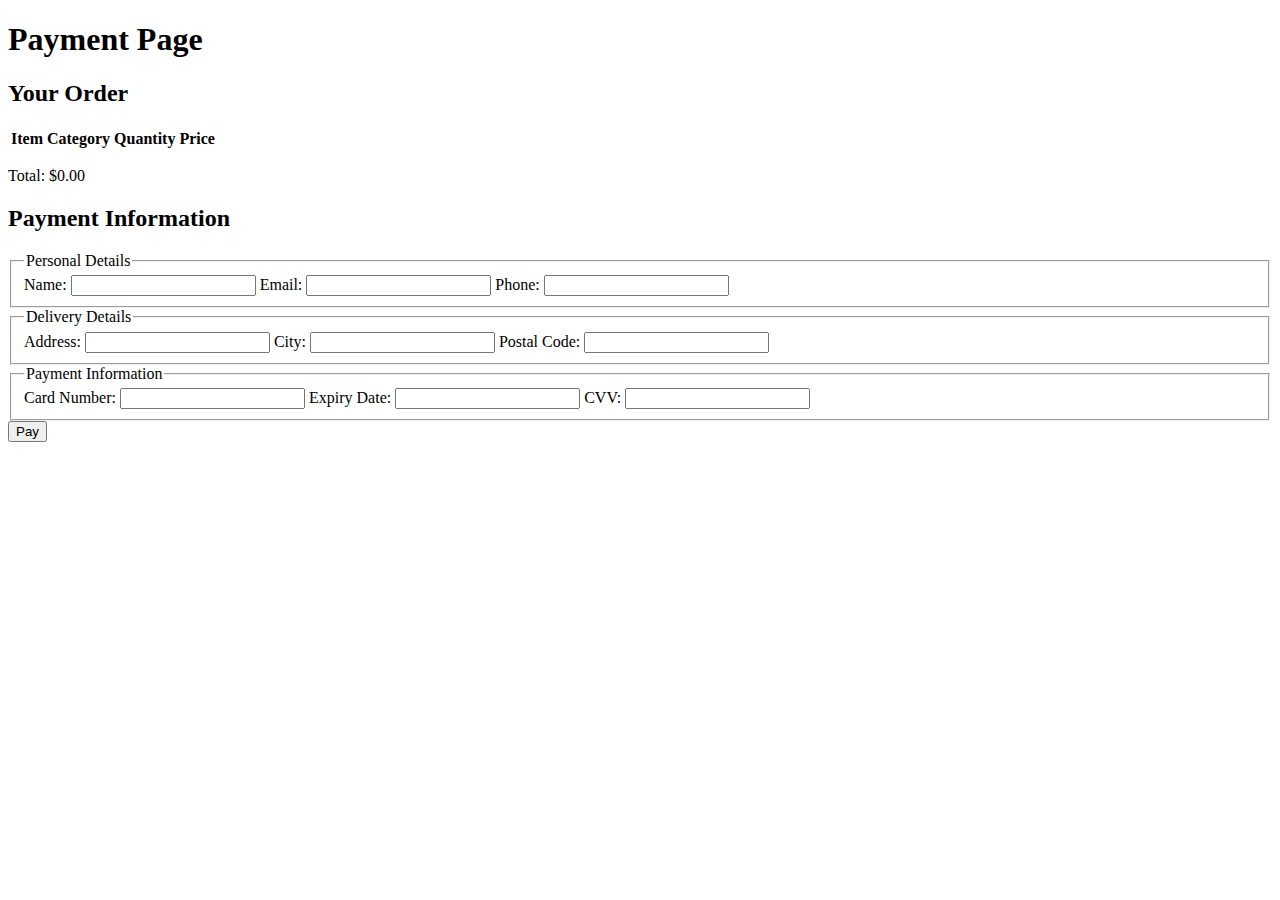
==== checkout.html @ 5de58504 "Add files via upload" ====
<!DOCTYPE html>
<html lang="en">
<head>
    <meta charset="UTF-8">
    <meta name="viewport" content="width=device-width, initial-scale=1.0">
    <title>Payment Page</title>
    <link rel="stylesheet" href="./checkout.css">
    <link rel="manifest" href="./manifest.json">
</head>
<body>
    <h1>Payment Page</h1>

    <section id="order-summary">
        <h2>Your Order</h2>
        <table id="order-table">
            <thead>
                <tr>
                    <th>Item</th>
                    <th>Category</th>
                    <th>Quantity</th>
                    <th>Price</th>
                </tr>
            </thead>
            <tbody>
                <!-- Order items will be displayed here -->
            </tbody>
        </table>
        <p>Total: <span id="total-price">$0.00</span></p>
    </section>

    <section id="payment-form">
        <h2>Payment Information</h2>
        <form id="payment-form">
            <fieldset>
                <legend>Personal Details</legend>
                <label for="name">Name:</label>
                <input type="text" id="name" name="name" required>
                <label for="email">Email:</label>
                <input type="email" id="email" name="email" required>
                <label for="phone">Phone:</label>
                <input type="tel" id="phone" name="phone" required>
            </fieldset>
            <fieldset>
                <legend>Delivery Details</legend>
                <label for="address">Address:</label>
                <input type="text" id="address" name="address" required>
                <label for="city">City:</label>
                <input type="text" id="city" name="city" required>
                <label for="postal-code">Postal Code:</label>
                <input type="text" id="postal-code" name="postal-code" required>
            </fieldset>
            <fieldset>
                <legend>Payment Information</legend>
                <label for="card-number">Card Number:</label>
                <input type="text" id="card-number" name="card-number" required>
                <label for="expiry-date">Expiry Date:</label>
                <input type="text" id="expiry-date" name="expiry-date" required>
                <label for="cvv">CVV:</label>
                <input type="text" id="cvv" name="cvv" required>
            </fieldset>
            <button type="submit">Pay</button>
        </form>
    </section>

    <p id="confirmation-message"></p>

    <script src="./checkout.js"></script>
</body>
</html>
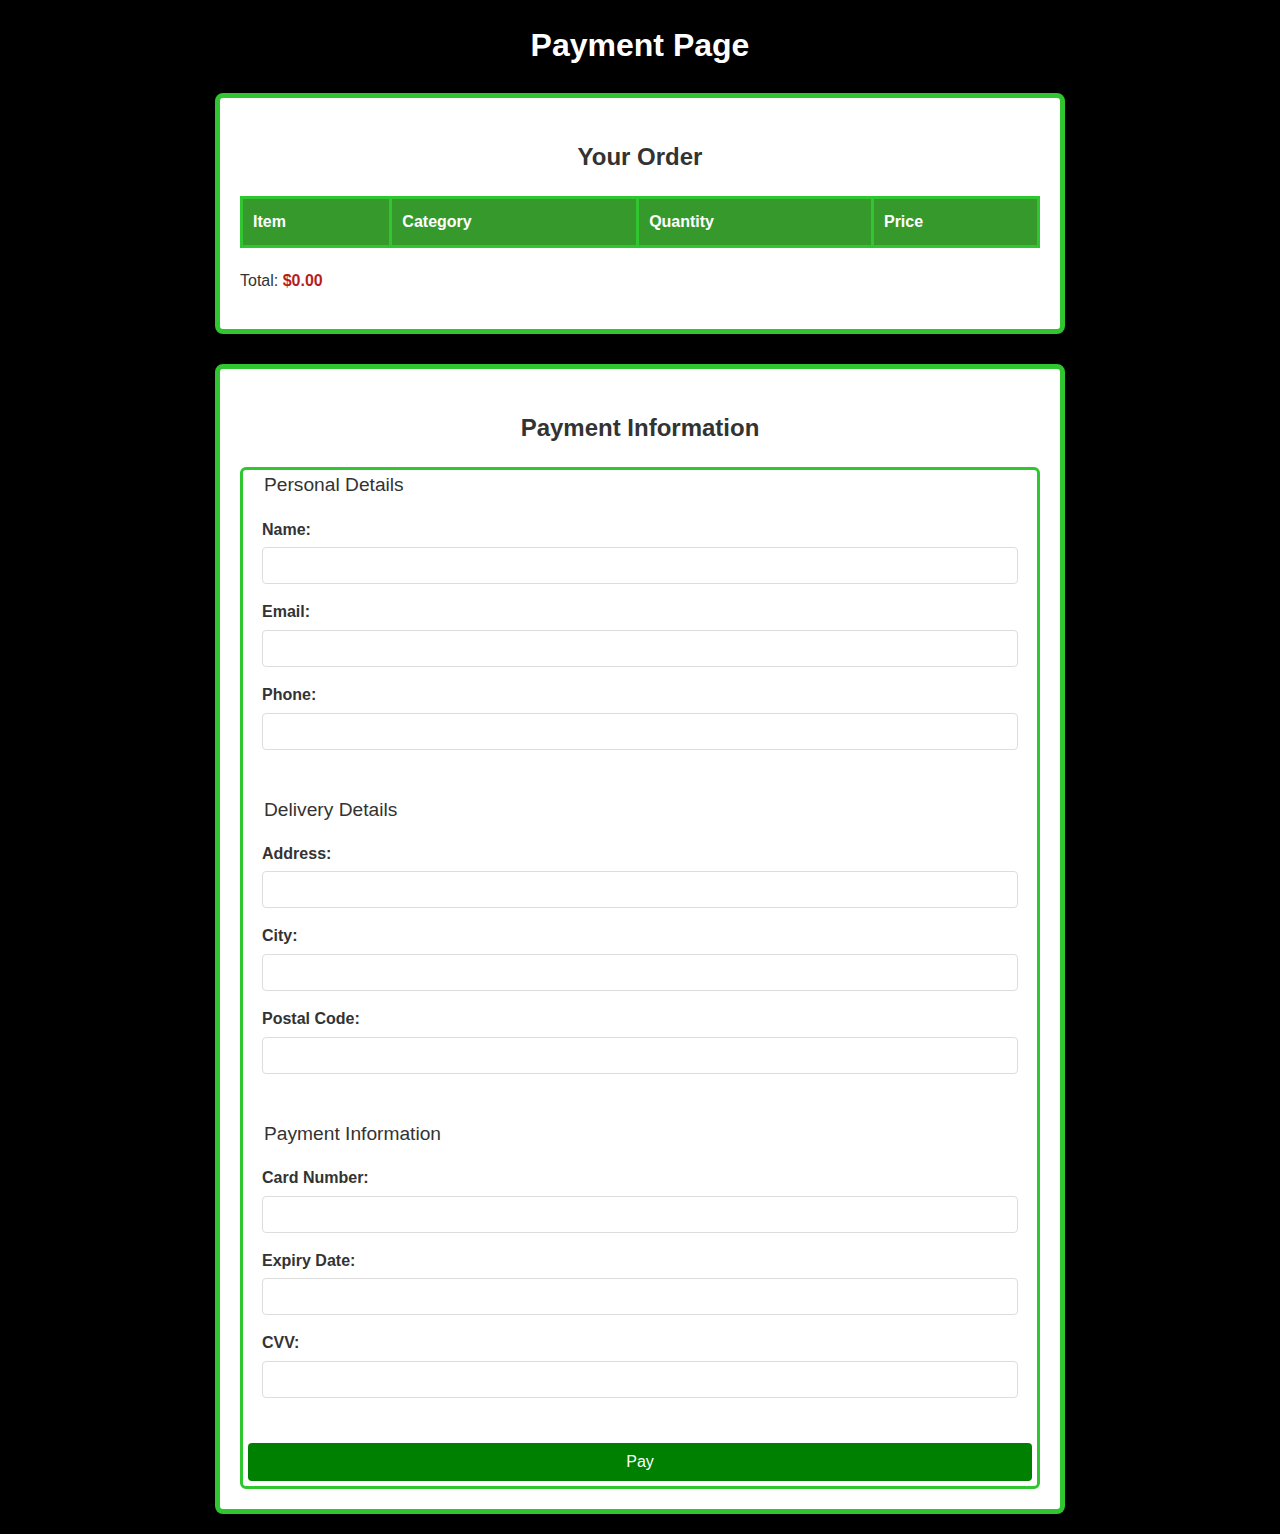
==== commit 114f341d: "Update checkout.html" ====
--- a/checkout.html
+++ b/checkout.html
@@ -4,7 +4,7 @@
     <meta charset="UTF-8">
     <meta name="viewport" content="width=device-width, initial-scale=1.0">
     <title>Payment Page</title>
-    <link rel="stylesheet" href="./checkout.css">
+    <link rel="stylesheet" href="./css/checkout.css">
     <link rel="manifest" href="./manifest.json">
 </head>
 <body>
--- a/css/checkout.css
+++ b/css/checkout.css
@@ -0,0 +1,151 @@
+/* Base styles */
+body {
+    font-family: Arial, sans-serif;
+    margin: 0;
+    padding: 0;
+    background-color: #000000;
+    color: #333;
+    line-height: 1.6;
+}
+
+h1 {
+    color: #ffffff;
+    text-align: center;
+    margin-top: 20px;
+}
+h2 {
+    color: #333;
+    text-align: center;
+    margin-top: 20px;
+}
+
+/* Container for the sections */
+section {
+    max-width: 800px;
+    margin: 20px auto;
+    padding: 20px;
+    background-color: #fff;
+    border-radius: 8px;
+    box-shadow: 0 2px 5px rgba(0, 0, 0, 0.1);
+    border: solid 5px rgb(47, 198, 47);
+}
+
+/* Styles for the order summary table */
+#order-summary {
+    margin-bottom: 30px;
+    border: solid 5px rgb(47, 198, 47);
+}
+
+#order-table {
+    width: 100%;
+    border-collapse: collapse;
+    margin-bottom: 20px;
+}
+
+#order-table th, 
+#order-table td {
+    padding: 10px;
+    text-align: left;
+    border: solid 3px rgb(47, 198, 47);
+}
+
+#order-table th {
+    background-color: #359a2b;
+    color: white;
+}
+
+#total-price {
+    font-weight: bold;
+    color: #b71d1d;
+}
+
+/* Styles for the form */
+form {
+    display: flex;
+    flex-direction: column;
+    border-radius: 6px;
+    border: solid 3px rgb(47, 198, 47);
+    padding-bottom: 5px;
+    padding-left: 5px;
+    padding-right: 5px;
+}
+
+fieldset {
+    border: none;
+    margin-bottom: 20px;
+}
+
+legend {
+    font-size: 1.2em;
+    margin-bottom: 10px;
+}
+
+label {
+    display: block;
+    margin-bottom: 5px;
+    font-weight: bold;
+}
+
+input[type="text"],
+input[type="email"],
+input[type="tel"] {
+    width: 100%;
+    padding: 10px;
+    margin-bottom: 15px;
+    border: 1px solid #ddd;
+    border-radius: 4px;
+    box-sizing: border-box;
+    transition: border-color 0.3s ease;
+}
+
+input[type="text"]:focus,
+input[type="email"]:focus,
+input[type="tel"]:focus {
+    border-color:  #359a2b;
+}
+
+/* Styles for the submit button */
+button[type="submit"] {
+    padding: 10px 20px;
+    font-size: 1em;
+    color: white;
+    background-color: green;
+    border: none;
+    border-radius: 4px;
+    cursor: pointer;
+    transition: background-color 0.3s ease;
+}
+
+button[type="submit"]:hover {
+    background-color: #58e53cc5;
+    color: black;
+}
+
+/* Confirmation message */
+#confirmation-message {
+    text-align: center;
+    font-size: 1.2em;
+    color: #ffffff;
+    margin-top: 20px;
+}
+
+/* Responsive styles */
+@media (max-width: 768px) {
+    body {
+        font-size: 16px;
+    }
+
+    section {
+        padding: 15px;
+    }
+
+    #order-table th, 
+    #order-table td {
+        padding: 8px;
+    }
+
+    button[type="submit"] {
+        padding: 10px;
+        font-size: 0.9em;
+    }
+}
